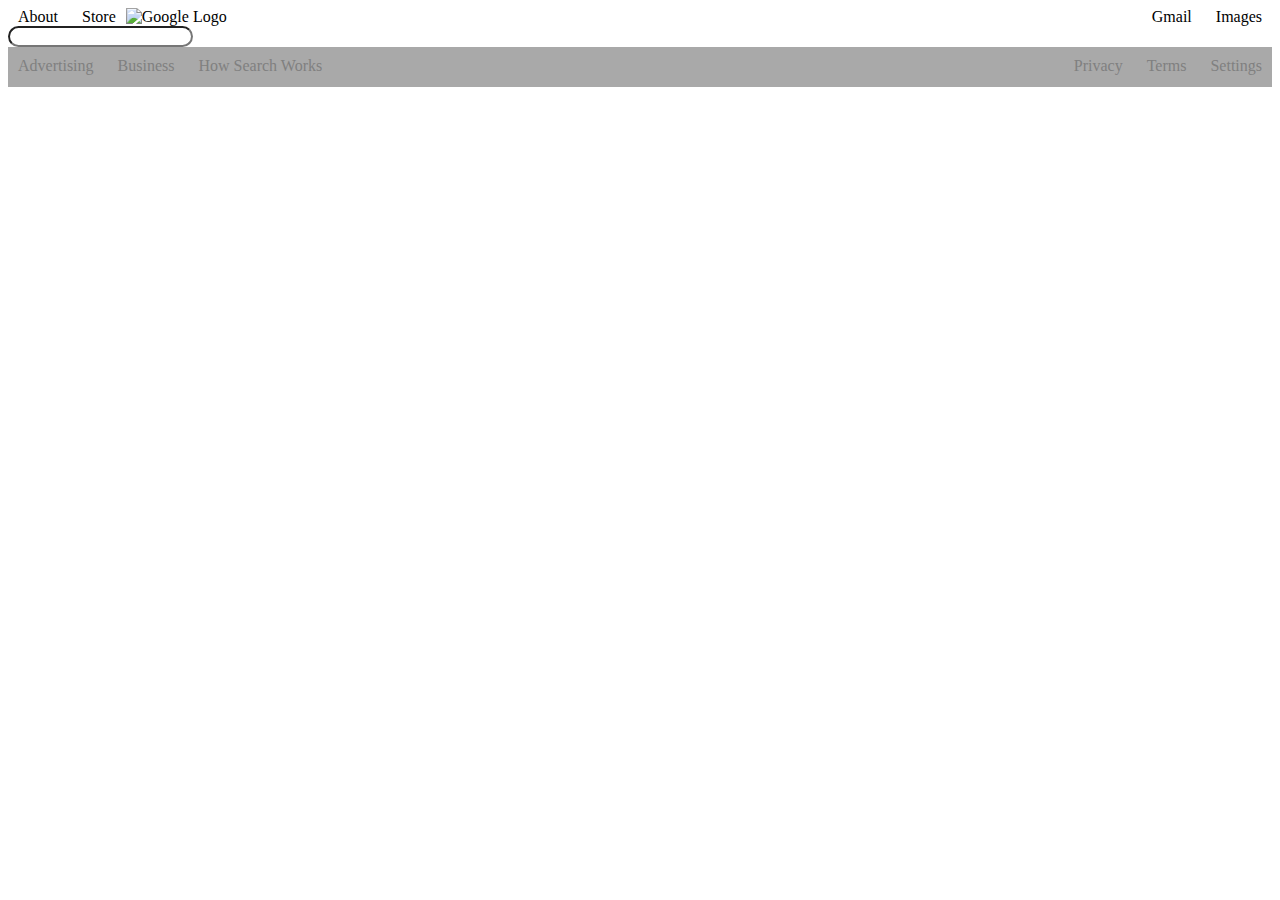
==== Google-HomePage/index.html @ 878f32c8 "Added stylesheet.css and updated index.html" ====
<!DOCTYPE html>
<html lang="en">
    <head>
        <meta charset="utf-8">
        <title>Google Homepage Project</title>
        <link rel="stylesheet" href="stylesheet.css">
    </head>
    <body>
        <div id="navbar">
            <ul id="nav">
                <li>About</li>
                <li>Store</li>
            </ul>
            <ul id="links">
                <li>Gmail</li>
                <li>Images</li>
            </ul>
        </div>
        <div id="searchfom">
            <img src="https://www.google.com/images/branding/googlelogo/1x/googlelogo_color_272x92dp.png" alt="Google Logo">
            <form method="GET" role="search"><input type="text" title="Search"></form>
        </div> 
        <footer>
            <div id="footbar">
                <ul id="ads">
                    <li>Advertising</li>
                    <li>Business</li>
                    <li>How Search Works</li>
                </ul>
                <ul id="setting">
                    <li>Privacy</li>
                    <li>Terms</li>
                    <li>Settings</li>
                </ul>
            </div>
        </footer> 
    </body>
</html>
---- Google-HomePage/stylesheet.css ----
body {
    display: block;
}

input {
    border-radius: 20px;
}

#searchform {
    width: 100%;
    top: 311px;
    min-width: 400px;
}

#nav, #ads {
    float: left;
}

#links, #setting {
    float: right;
}

ul {
    list-style-type: none;
    margin: 0;
    padding: 0;
}

li {
    display: inline;
    padding: 10px;
}

footer {
    background: darkgrey;
    color: gray;
    padding: 10px 0 10px 0;
    height: 20px;
}
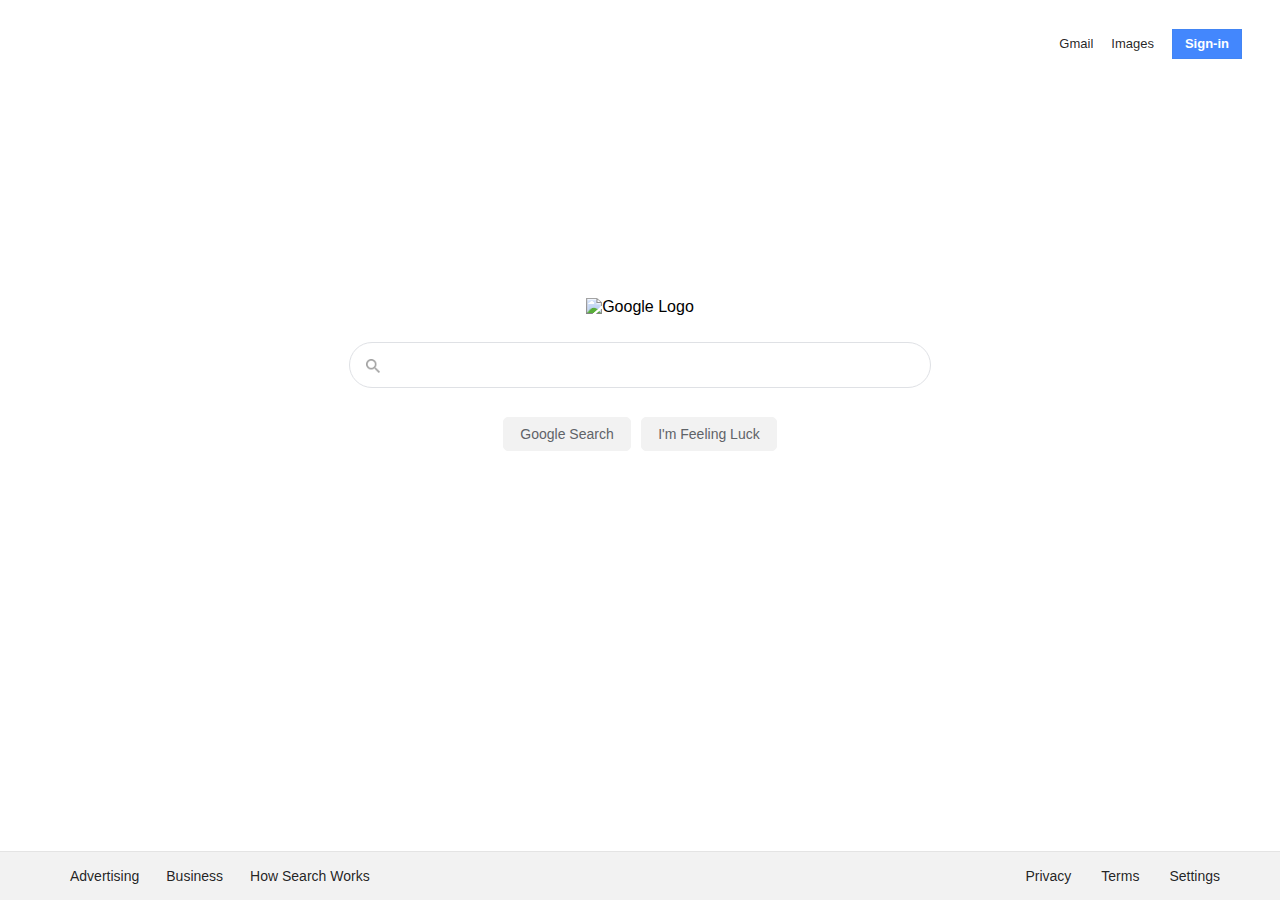
==== commit 9f32f063: "finalize index.html and css file" ====
--- a/Google-HomePage/index.html
+++ b/Google-HomePage/index.html
@@ -6,31 +6,45 @@
         <link rel="stylesheet" href="stylesheet.css">
     </head>
     <body>
-        <div id="navbar">
-            <ul id="nav">
-                <li>About</li>
-                <li>Store</li>
-            </ul>
-            <ul id="links">
-                <li>Gmail</li>
-                <li>Images</li>
-            </ul>
+        <nav class="navbar">
+            <div>
+                <ul class="list">
+                    <li class="list-item"><a href='#'>Gmail</a></li>
+                    <li class="list-item"><a href="#">Images</a></li>
+                    <li class="list-item">
+                        <div id="sign-in">
+                            <a id="sign-in-link" href="#">Sign-in</a>
+                        </div>
+                    </li>
+                </ul>
+            </div>
+        </nav>
+        <div class="middle">
+            <img src="https://www.google.com/images/branding/googlelogo/1x/googlelogo_color_272x92dp.png" alt="Google Logo" id="google-logo">
         </div>
-        <div id="searchfom">
-            <img src="https://www.google.com/images/branding/googlelogo/1x/googlelogo_color_272x92dp.png" alt="Google Logo">
-            <form method="GET" role="search"><input type="text" title="Search"></form>
-        </div> 
-        <footer>
-            <div id="footbar">
-                <ul id="ads">
-                    <li>Advertising</li>
-                    <li>Business</li>
-                    <li>How Search Works</li>
+        <form class="form">
+            <div>
+                <img id="search-icon" src="/Google-HomePage/search-icon.png">
+                <input id="searchbox" type="text">
+            </div>
+            <div class="buttons-section">
+                <button class="button" type="submit">Google Search</button>
+                <button class="button">I'm Feeling Luck</button>
+            </div>
+        </form>
+        <footer class="footer">
+            <div>
+                <ul class="list" id="ads">
+                    <li class="left-items"><a href="#">Advertising</a></li>
+                    <li class="left-items"><a href="#">Business</a></li>
+                    <li class="left-items"><a href="#">How Search Works</a></li>
                 </ul>
-                <ul id="setting">
-                    <li>Privacy</li>
-                    <li>Terms</li>
-                    <li>Settings</li>
+            </div>
+            <div>
+                <ul class="list" id="setting">
+                    <li class="right-items"><a href="#">Privacy</a></li>
+                    <li class="right-items"><a href="#">Terms</a></li>
+                    <li class="right-items"><a href="#">Settings</a></li>
                 </ul>
             </div>
         </footer> 
--- a/Google-HomePage/stylesheet.css
+++ b/Google-HomePage/stylesheet.css
@@ -1,40 +1,156 @@
+html {
+    display: block;
+    margin: 0;
+    padding: 0;
+    font: inherit;
+}
+
 body {
+    font-family: Arial, Helvetica, sans-serif;
     display: block;
 }
 
-input {
-    border-radius: 20px;
-}
-
-#searchform {
-    width: 100%;
-    top: 311px;
-    min-width: 400px;
-}
-
-#nav, #ads {
-    float: left;
-}
-
-#links, #setting {
-    float: right;
-}
-
-ul {
-    list-style-type: none;
-    margin: 0;
-    padding: 0;
+div {
+    display: block;
 }
 
 li {
-    display: inline;
-    padding: 10px;
+    display: list-item;
 }
 
-footer {
-    background: darkgrey;
-    color: gray;
-    padding: 10px 0 10px 0;
-    height: 20px;
+.navbar {
+    display: flex;
+    flex-direction: row;
+    justify-content: flex-end;
+    font-size: 13px;
+    line-height: 24px;
+    margin-top: 16px;
 }
 
+.list {
+    display: flex;
+    flex-direction: row;
+    justify-content: flex-start;
+    align-items: center;
+}
+
+.list-item {
+    padding-left: 18px;
+    color: rgba(0,0,0,0.87);
+}
+
+a:link, a:visited {
+    text-decoration: none;
+    color: rgba(0,0,0,0.87);
+}
+
+.middle {
+    display: flex;
+    flex-direction: row;
+    justify-content: center;
+    align-items: flex-end;
+    margin-top: 42px;
+    height: 202px;
+    padding-bottom: 12px;
+}
+
+#google-logo {
+    padding-top: 109px;
+}
+
+#sign-in {
+    padding: 2px 12px 2px 12px;
+    background-color: #4387fd;
+    border: 1px solid #4285f4;
+    margin-right: 30px;
+}
+
+#sign-in-link {
+    color: white;
+    font-weight: bold;
+}
+
+.footer {
+    position: fixed;
+    left: 0;
+    bottom: 0;
+    width: 100%;
+    display: flex;
+    flex-direction: row;
+    justify-content: space-between;
+    font-size: 14px;
+    line-height: 20px;
+    background-color: #f2f2f2;
+    border-top: 1px solid #e4e4e4;
+}
+
+#ads {
+    margin-left: 3px;
+}
+
+#setting {
+    margin-right: 30px;
+
+}
+
+.left-items {
+    padding-left: 27px;
+    color: #5f6368;
+}
+
+.right-items {
+    margin-right: 30px;
+}
+
+ol, ul {
+    list-style: none;
+}
+
+.form {
+    display: flex;
+    flex-direction: column;
+    justify-content: center;
+    align-items: center;
+}
+
+#search-icon {
+    height: 14px;
+    width: 14px;
+    display: block;
+    color: #9aa0a6;
+    opacity: 0.38;
+    position: relative;
+    top: 31px;
+    left: 17px;
+}
+
+#searchbox {
+    height: 40px;
+    width: 531px;
+    border-radius: 24px;
+    border: 1px solid #dfe1e5;
+    margin: 0 auto;
+    background: white;
+}
+
+input[type=text] {
+    padding-left: 47px;
+    padding-bottom: 3px;
+    font-size: 14px;
+}
+
+.buttons-section {
+    padding-top: 17px;
+}
+
+.button {
+    height: 34px;
+    border-radius: 5px;
+    color: #5f6368;
+    font-family: Arial, Helvetica, sans-serif;
+    font-size: 14px;
+    background-color: #f2f2f2;
+    border: 1px solid #f2f2f2;
+    padding: 0 16px;
+    margin: 12px 3px;
+}